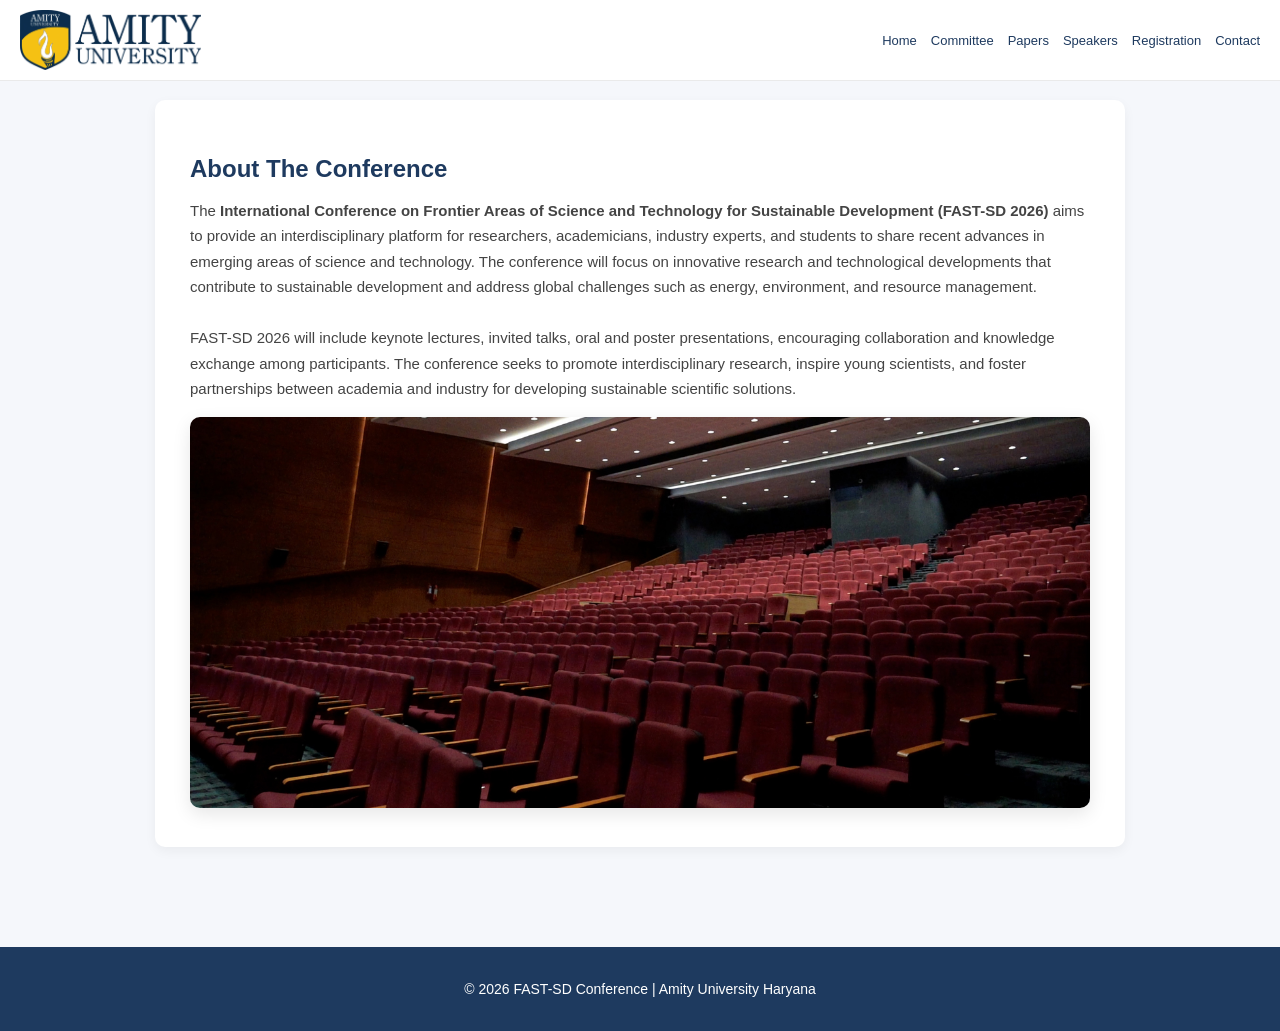
==== about.html @ 9c1b309c "Add files via upload" ====
<!DOCTYPE html>
<html lang="en">
<head>
  <meta charset="UTF-8">
  <title>About Conference | FAST-SD 2026</title>
  <link rel="stylesheet" href="css/style.css">
</head>

<body>

<!-- ================= NAVBAR ================= -->
<nav>
  <div class="nav-left">
    <img src="logo/logo.png" alt="FAST-SD 2026 Logo" class="logo">
  </div>

  <div class="nav-links">
    <a href="index.html">Home</a>
    <a href="committee.html">Committee</a>
    <a href="papers.html">Papers</a>
    <a href="speakers.html">Speakers</a>
    <a href="registration.html">Registration</a>
    <a href="contact.html">Contact</a>
  </div>
</nav>

<!-- ================= HEADER SPACE FIX ================= -->
<div style="height: 40px;"></div>

<!-- ================= ABOUT CONFERENCE ================= -->
<section class="about-section">
  <div class="about-container">
  <div class="about-box">
    <h2>About The Conference</h2>
    <p>
      The <strong>International Conference on Frontier Areas of Science and Technology for Sustainable Development (FAST-SD 2026)</strong> 
      aims to provide an interdisciplinary platform for researchers, academicians, industry experts, and students to share recent advances 
      in emerging areas of science and technology. The conference will focus on innovative research and technological developments 
      that contribute to sustainable development and address global challenges such as energy, environment, and resource management.<br><br>

      FAST-SD 2026 will include keynote lectures, invited talks, oral and poster presentations, encouraging collaboration and knowledge 
      exchange among participants. The conference seeks to promote interdisciplinary research, inspire young scientists, and foster 
      partnerships between academia and industry for developing sustainable scientific solutions.
    </p>
    <div class="about-image">
      <img src="logo/conference.jpg" alt="Amity University Haryana">
    </div>
    </div>
  </div>
</section>

<!-- ================= FOOTER ================= -->
<footer>
  <p>© 2026 FAST-SD Conference | Amity University Haryana</p>
</footer>

</body>
</html>
---- css/style.css ----
/* ================= RESET ================= */
body {
  margin: 0;
  font-family: "Segoe UI", Arial, sans-serif;
  background: #f5f7fb;
  color: #1a1a1a;
}

/* ================= NAVBAR ================= */
nav {
  position: fixed;
  top: 0;
  left: 0;
  width: 100%;
  z-index: 1000;

  display: flex;
  justify-content: space-between;
  align-items: center;

  padding: 10px 20px;
  background: #ffffff;
  border-bottom: 1px solid #eaeaea;

  box-sizing: border-box;
}

.nav-left {
  display: flex;
  align-items: center;
  flex-shrink: 0;
}

.logo {
  height: 60px;
}

/* NAV LINKS */
.nav-links {
  display: flex;
  align-items: center;
  gap: 14px;

  overflow-x: auto;
  white-space: nowrap;
}

.nav-links a {
  color: #1e3a5f;
  font-size: 13px;
  text-decoration: none;
  font-weight: 500;
  flex-shrink: 0;
  transition: 0.2s ease;
}

.nav-links a:hover {
  color: #3f6ea5;
}

/* ================= HERO ================= */
.hero {
  margin-top: 85px;
  padding: 20px 20px;
  /* background: linear-gradient(to bottom, #f5f7fb, #eef2f8); */
  background: 
  linear-gradient(
    rgba(30, 29, 29, 0.65),
      rgba(26, 25, 25, 0.65)
      /* rgba(16, 16, 16, 0.85),
      rgba(12, 12, 12, 0.85) */
    ),
    url("../logo/conference.jpg"); /* <-- your image path */
    background-size: cover;
  background-position: center;
  background-repeat: no-repeat;
  display: flex;
  justify-content: center;
}

.hero-content {
  max-width: 850px;
  text-align: center;
  padding: 20px 10px 40px;
}

/* ORGANIZER */
.organizer {
  margin-bottom: 20px;
}

.org-text {
  font-size: 20px;
  font-weight: 600;
  /* color: #1e3a5f; */
  color: #cfe8ff;
  letter-spacing: 0.5px;
}

.org-sub {
  font-size: 14px;
  font-weight: 500;
  /* color: #3f6ea5; */
  color: #9fc7ff;
  margin-top: 4px;
}

.org-light {
  font-size: 14px;
  /* color: #777; */
  color: #d1d5db;
  margin-top: 2px;
}

/* TITLE */
/* .hero-title {
  font-size: 30px;
  font-weight: 600;
  color: #1e3a5f;
  line-height: 1.5;
  margin: 25px 0;
} */
.hero-title {
  color: #ffffff;
  text-shadow: 0 2px 8px rgba(0,0,0,0.6);
}

/* CONFERENCE NAME */
.conf-name {
  font-size: 20px;
  font-weight: 700;
  color: #3f6ea5;
  margin-bottom: 10px;
}

.conf-name {
  color: #ffd700; /* gold */
  font-weight: 700;
  letter-spacing: 1px;
}

/* META (DATE + MODE) */
.hero-meta {
  display: flex;
  justify-content: center;
  align-items: center;
  gap: 10px;
  font-size: 14px;
  /* color: #555; */
   color: #e5e7eb;
  margin-bottom: 25px;
}

.divider {
  color: #9ca3af;
  /* color: #aaa; */
}

/* HERO LOGO */
.hero-logo img {
  height: 80px;
  margin-top: 10px;
}

/* ================= HERO BUTTONS ================= */
.hero-buttons {
  margin-top: 25px;
  display: flex;
  justify-content: center;
  gap: 15px;
  flex-wrap: wrap;
}

/* BASE BUTTON */
.btn {
  padding: 12px 26px;
  font-size: 14px;
  font-weight: 600;
  border-radius: 6px;
  text-decoration: none;
  transition: all 0.3s ease;
  letter-spacing: 0.5px;
}

/* GOLD BUTTON (PRIMARY) */
.btn-gold {
  background: linear-gradient(135deg, #c8a951, #a8893d);
  color: white;
  box-shadow: 0 4px 15px rgba(200, 169, 81, 0.4);
}

.btn-gold:hover {
  transform: translateY(-3px);
  box-shadow: 0 6px 20px rgba(200, 169, 81, 0.6);
}

/* OUTLINE BUTTON (SECONDARY) */
.btn-outline {
  border: 1.5px solid rgba(255, 255, 255, 0.6);
  color: #ffffff;
  background: transparent;
}

.btn-outline:hover {
  background: rgba(255, 255, 255, 0.1);
  border-color: #ffffff;
  transform: translateY(-3px);
}

/* ================= SECTION ================= */
section {
  padding: 60px 120px;
}

/* ================= ABOUT ================= */
.about-box {
  background: #ffffff;
  padding: 35px;
  border-radius: 10px;
  box-shadow: 0 4px 12px rgba(0,0,0,0.05);
  max-width: 900px;
  margin: auto;
}

.about-box h2 {
  color: #1e3a5f;
  margin-bottom: 15px;
}

.about-box p {
  font-size: 15px;
  color: #444;
  line-height: 1.7;
}

/* ================= COMMITTEE ================= */
.committee-section {
  background: #f9fbff;
  /* margin-top: 20px; */
}

.committee-section h2 {
  margin-top: 2px;
  color: #1e3a5f;
  font-size: 22px;
  text-align: center;

}

.committee-section h3 {
  margin-top: 40px;
  color: #1e3a5f;
  font-size: 18px;
}

.grid {
  display: grid;
  grid-template-columns: repeat(auto-fit, minmax(220px, 1fr));
  gap: 15px;
  margin-top: 15px;
}

.card {
  background: #ffffff;
  padding: 18px;
  border-radius: 8px;
  box-shadow: 0 2px 8px rgba(0,0,0,0.05);
  font-size: 14px;
  transition: 0.2s ease;
}

.card span {
  color: #666;
  font-size: 13px;
}

.card:hover {
  background: #3f6ea5;
  color: white;
  transform: translateY(-4px);
}

/* ================= ABOUT LAYOUT ================= */
.about-container {
  display: flex;
  align-items: center;
  gap: 40px;
}

.about-box {
  flex: 1;
}

.about-image {
  flex: 1;
}

.about-image img {
  width: 100%;
  border-radius: 10px;
  box-shadow: 0 6px 18px rgba(0,0,0,0.1);
}

/* ================= FOOTER ================= */
footer {
  text-align: center;
  padding: 20px;
  background: #1e3a5f;
  color: white;
  font-size: 14px;
  margin-top: 40px;
}

/* ================= RESPONSIVE ================= */
@media (max-width: 768px) {

  nav {
    flex-direction: column;
    align-items: flex-start;
  }

  .nav-links {
    margin-top: 10px;
    width: 100%;
    overflow-x: auto;
  }

  section {
    padding: 40px 20px;
  }

  .hero-title {
    font-size: 22px;
  }

  .hero-meta {
    flex-direction: column;
    gap: 5px;
  }

  .hero-logo img {
    height: 65px;
  }

  .about-container {
    flex-direction: column;
  }

  .about-image {
    margin-top: 20px;
  }
}

/* ================= TABLE ================= */
.table-container {
  margin-top: 20px;
  overflow-x: auto;
}

.date-table {
  width: 100%;
  border-collapse: collapse;
  background: white;
  border-radius: 10px;
  overflow: hidden;
  box-shadow: 0 6px 20px rgba(0,0,0,0.05);
}

/* HEADER */
.date-table th {
  background: linear-gradient(135deg, #1e3a5f, #2c5282);
  color: white;
  padding: 14px;
  text-align: left;
  font-size: 14px;
}

/* ROWS */
.date-table td {
  padding: 14px;
  font-size: 14px;
  color: #444;
  border-bottom: 1px solid #eee;
}

/* HOVER EFFECT */
.date-table tr:hover td {
  background: #f5f7fb;
}

/* LAST ROW FIX */
.date-table tr:last-child td {
  border-bottom: none;
}


/* TABLE HEAD MULTI ROW FIX */
.date-table th {
  text-align: center;
}

/* FIRST COLUMN BOLD */
.date-table td:first-child {
  font-weight: 600;
  color: #1e3a5f;
}

/* SMALL TEXT INSIDE CELL */
.date-table span {
  font-size: 12px;
  color: #777;
}


/* ================= NOTES ================= */
.note-box {
  margin-top: 20px;
  padding: 18px;
  background: #fff8e6; /* soft gold tint */
  border-left: 4px solid #c8a951;
  border-radius: 8px;
  font-size: 14px;
  color: #444;
}

.note-box p {
  margin: 6px 0;
}
.table-note {
  margin-top: 8px;
  font-size: 13px;
  color: #666;
  font-style: italic;
}


/* ================= CONTACT IMAGE ================= */
.contact-image {
  margin-top: 30px;
  display: flex;
  justify-content: center;
  width: 100%;
}

.contact-image img {

  
  width: 100%;
  max-width: 700px;
  border-radius: 12px;
  box-shadow: 0 8px 25px rgba(0,0,0,0.1);
  transition: 0.3s;
}

.contact-image img:hover {
  transform: scale(1.02);
}

/* AIM TABLE SPECIFIC IMPROVEMENT */
.date-table td {
  vertical-align: top;
  line-height: 1.8;
}


/* ================= SPEAKER CARD ================= */

.speaker-card {
  text-align: center;
  padding: 20px;
}

/* FULL IMAGE (NO CROP) */
.speaker-img {
  width: 100%;
  height: auto;        /* IMPORTANT: keeps full image */
  object-fit: contain; /* shows full image */
  margin-bottom: 12px;
  background: #f5f7fb; /* clean background */
}

/* NAME */
.speaker-card h4 {
  margin: 8px 0;
  color: #1e3a5f;
  font-size: 16px;
}

/* DESIGNATION */
.designation {
  font-size: 13px;
  color: #555;
  margin-bottom: 6px;
}

/* EMAIL */
.email {
  font-size: 12px;
  color: #777;
  margin-bottom: 6px;
}

/* TIME */
.time {
  font-size: 13px;
  font-weight: 600;
  color: #c8a951;
}
.sub-heading {
  text-align: center;
  font-size: 14px;
  color: #666;
  margin-bottom: 30px;
}
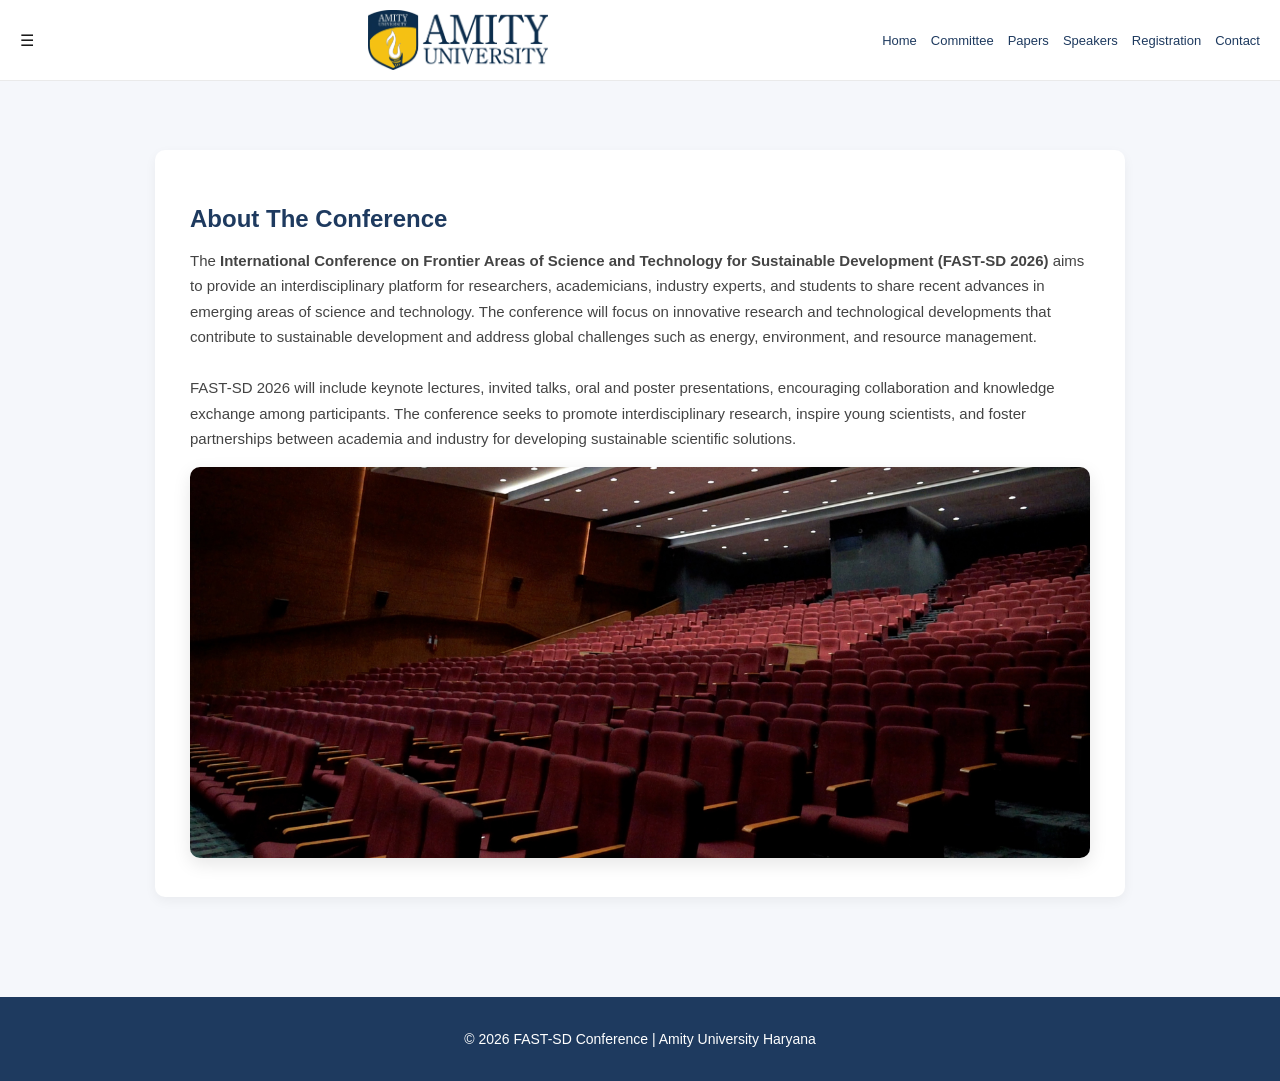
==== commit 48d86dc2: "Add files via upload" ====
--- a/about.html
+++ b/about.html
@@ -2,19 +2,25 @@
 <html lang="en">
 <head>
   <meta charset="UTF-8">
+  <meta name="viewport" content="width=device-width, initial-scale=1.0">
   <title>About Conference | FAST-SD 2026</title>
   <link rel="stylesheet" href="css/style.css">
 </head>
 
 <body>
 
-<!-- ================= NAVBAR ================= -->
+<!-- Navbar -->
 <nav>
+  <!-- HAMBURGER -->
+  <div class="hamburger" onclick="toggleMenu()">
+    ☰
+  </div>
+
   <div class="nav-left">
     <img src="logo/logo.png" alt="FAST-SD 2026 Logo" class="logo">
   </div>
 
-  <div class="nav-links">
+  <div class="nav-links" id="navLinks">
     <a href="index.html">Home</a>
     <a href="committee.html">Committee</a>
     <a href="papers.html">Papers</a>
@@ -25,7 +31,7 @@
 </nav>
 
 <!-- ================= HEADER SPACE FIX ================= -->
-<div style="height: 40px;"></div>
+<div style="height: 90px;"></div>
 
 <!-- ================= ABOUT CONFERENCE ================= -->
 <section class="about-section">
@@ -54,5 +60,11 @@
   <p>© 2026 FAST-SD Conference | Amity University Haryana</p>
 </footer>
 
+<script>
+  function toggleMenu() {
+    document.getElementById("navLinks").classList.toggle("active");
+  }
+</script>
+
 </body>
 </html>
--- a/css/style.css
+++ b/css/style.css
@@ -511,4 +511,51 @@
   font-size: 14px;
   color: #666;
   margin-bottom: 30px;
+}
+
+
+/* ================= FEE SECTION ================= */
+.fee-section {
+  display: flex;
+  align-items: center;
+  justify-content: space-between;
+  gap: 40px;
+  margin-top: 20px;
+}
+
+/* TEXT */
+.fee-text {
+  flex: 1;
+}
+
+.fee-text h4 {
+  margin-bottom: 10px;
+  color: #1e3a5f;
+}
+
+/* QR IMAGE */
+.fee-qr {
+  flex: 1;
+  display: flex;
+  justify-content: center;
+}
+
+.fee-qr img {
+  width: 220px;
+  height: auto;
+  background: #fff;
+  padding: 10px;
+  border-radius: 8px;
+}
+
+/* ================= MOBILE ================= */
+@media (max-width: 768px) {
+  .fee-section {
+    flex-direction: column;
+    text-align: center;
+  }
+
+  .fee-qr img {
+    width: 180px;
+  }
 }
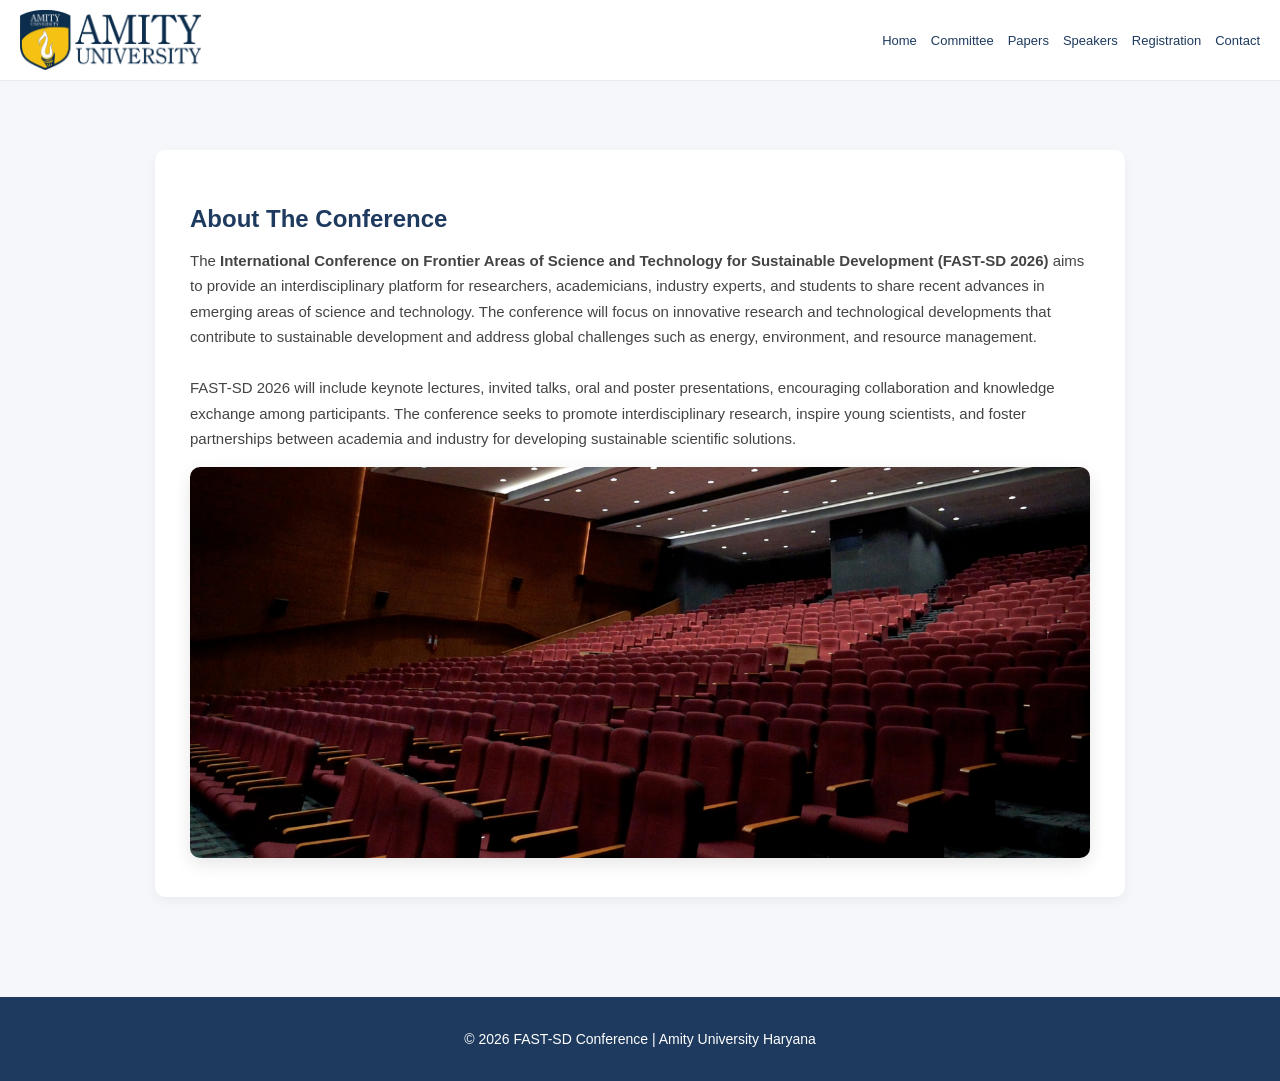
==== commit 07619dd6: "Add files via upload" ====
--- a/about.html
+++ b/about.html
@@ -61,9 +61,16 @@
 </footer>
 
 <script>
+  // 1. Function for the Hamburger Menu
   function toggleMenu() {
     document.getElementById("navLinks").classList.toggle("active");
   }
+
+  // 2. Force page to top on refresh
+  if (history.scrollRestoration) {
+    history.scrollRestoration = 'manual';
+  }
+  window.scrollTo(0, 0);
 </script>
 
 </body>
--- a/css/style.css
+++ b/css/style.css
@@ -4,6 +4,10 @@
   font-family: "Segoe UI", Arial, sans-serif;
   background: #f5f7fb;
   color: #1a1a1a;
+}
+
+html {
+  scroll-behavior: auto; /* Change from 'smooth' to 'auto' for instant jumps */
 }
 
 /* ================= NAVBAR ================= */
@@ -57,6 +61,8 @@
 .nav-links a:hover {
   color: #3f6ea5;
 }
+
+.hamburger { display: none; }
 
 /* ================= HERO ================= */
 .hero {
@@ -162,6 +168,13 @@
   margin-top: 10px;
 }
 
+.about-image video {
+  width: 100%;
+  height: 100%;
+  object-fit: cover; /* fills nicely like image */
+  border-radius: 10px; /* optional */
+}
+
 /* ================= HERO BUTTONS ================= */
 .hero-buttons {
   margin-top: 25px;
@@ -315,14 +328,38 @@
 @media (max-width: 768px) {
 
   nav {
+    flex-direction: row; /* Keep logo and hamburger on one line */
+    justify-content: space-between;
+    padding: 15px 20px;
+  }
+
+  /* Show hamburger only on small screens */
+  .hamburger {
+    display: block;
+    font-size: 28px;
+    cursor: pointer;
+    color: #1e3a5f;
+    order: 2; /* Moves it to the right */
+  }
+
+  .nav-links {
+    display: none; /* Hide links by default on mobile */
     flex-direction: column;
-    align-items: flex-start;
-  }
-
-  .nav-links {
-    margin-top: 10px;
+    position: absolute;
+    top: 80px;
+    left: 0;
     width: 100%;
-    overflow-x: auto;
+    background: #ffffff;
+    border-bottom: 1px solid #eaeaea;
+    padding: 20px 0;
+    gap: 20px;
+    text-align: center;
+    box-shadow: 0 4px 10px rgba(0,0,0,0.05);
+  }
+
+  /* When JS toggles this class, the menu appears */
+  .nav-links.active {
+    display: flex;
   }
 
   section {
@@ -558,4 +595,6 @@
   .fee-qr img {
     width: 180px;
   }
-}+}
+
+
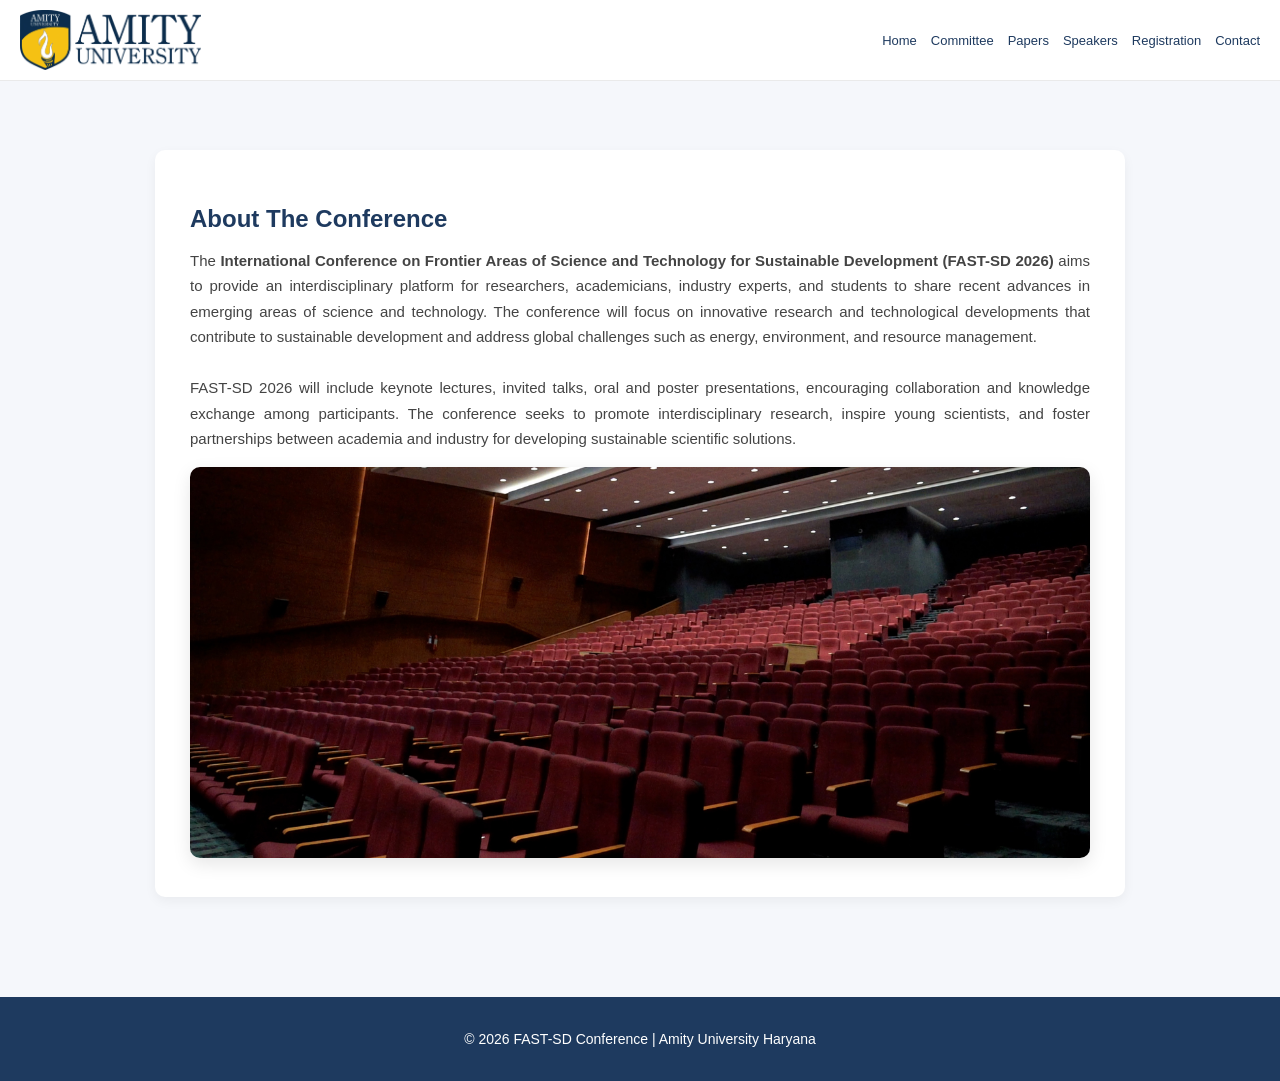
==== commit 2faa5663: "Add files via upload" ====
--- a/about.html
+++ b/about.html
@@ -38,7 +38,7 @@
   <div class="about-container">
   <div class="about-box">
     <h2>About The Conference</h2>
-    <p>
+    <p style="text-align: justify;">
       The <strong>International Conference on Frontier Areas of Science and Technology for Sustainable Development (FAST-SD 2026)</strong> 
       aims to provide an interdisciplinary platform for researchers, academicians, industry experts, and students to share recent advances 
       in emerging areas of science and technology. The conference will focus on innovative research and technological developments 
